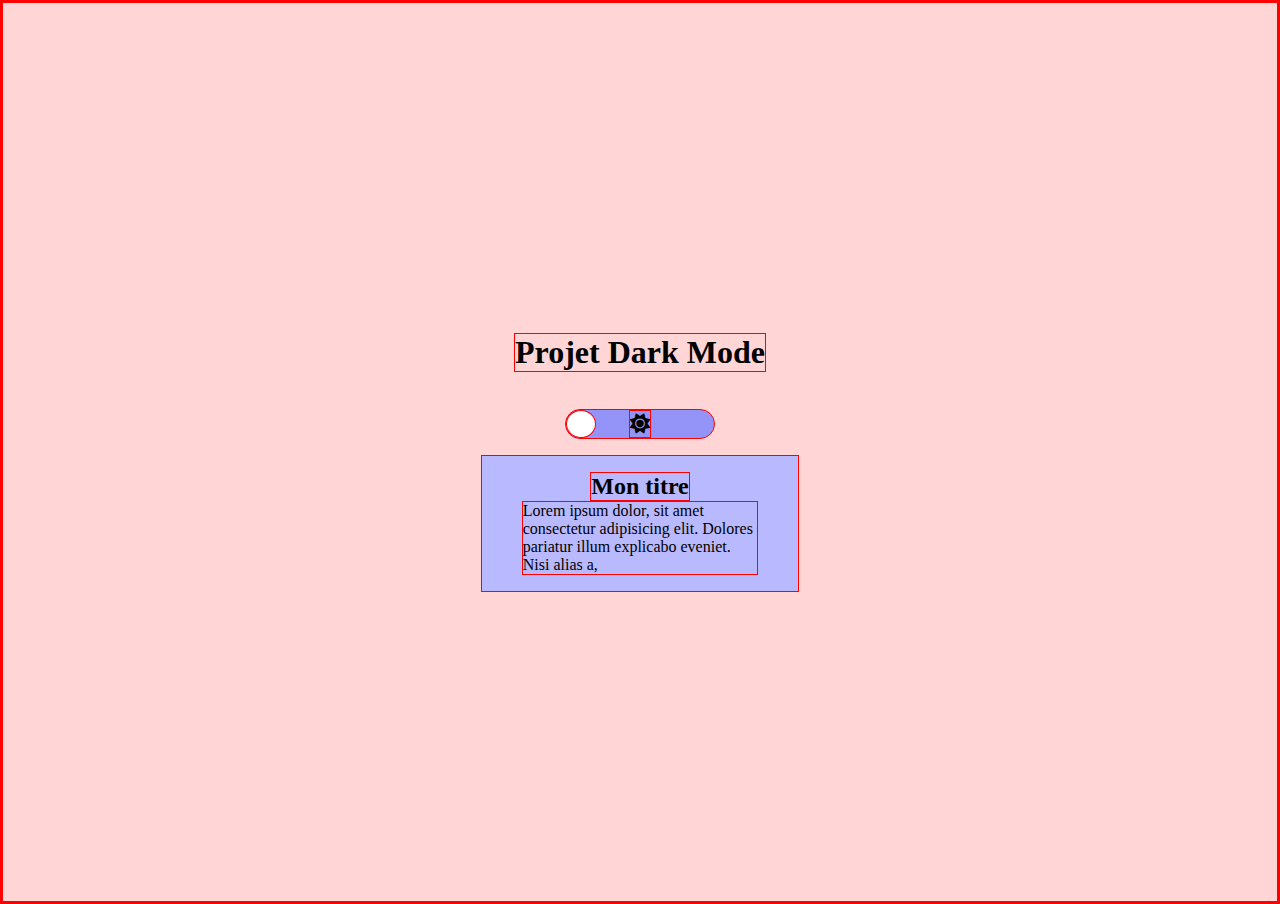
==== train_DOM/dark_mode/index.html @ d363f5d1 "first push" ====
<!DOCTYPE html>
<html lang="en">
<head>
    <meta charset="UTF-8">
    <meta name="viewport" content="width=device-width, initial-scale=1.0">
    <title>Document</title>
    <link rel="stylesheet" href="style.css">
    <link rel="stylesheet" href="https://cdnjs.cloudflare.com/ajax/libs/font-awesome/6.7.2/css/all.min.css" integrity="sha512-Evv84Mr4kqVGRNSgIGL/F/aIDqQb7xQ2vcrdIwxfjThSH8CSR7PBEakCr51Ck+w+/U6swU2Im1vVX0SVk9ABhg==" crossorigin="anonymous" referrerpolicy="no-referrer" />
</head>
<body>
    <main class="main">
        <h1>Projet Dark Mode</h1>
        <!-- <i class="fa-duotone fa-solid fa-toggle-off" style="font-size: 50px;"></i> -->
         <div class="boutton_click">
            <i class="fa-solid fa-sun"></i>
            <div class="boutton"></div>
         </div>
        <div class="carte">
            <h2>Mon titre</h2>
            <p>Lorem ipsum dolor, sit amet consectetur adipisicing elit. Dolores pariatur illum explicabo eveniet. Nisi alias a,</p>
        </div>
    </main>
</body>
<script src="script.js"></script>
</html>
---- train_DOM/dark_mode/style.css ----
*{
    box-sizing: border-box;
    border: solid 1px red;
}
body{
    margin: 0;
}
.main{
    height: 100vh;
    width: 100%;
    display: flex;
    flex-direction: column;
    justify-content: center;
    align-items: center;
    background-color: rgb(255, 213, 213);
    gap: 1rem;

}
.carte{
    background-color: rgb(185, 185, 255);
    color: rgb(0, 0, 0);
    display: flex;
    flex-direction: column;
    justify-content: center;
    align-items: center;
    width: 25%;
    padding: 1rem 2.5rem 1rem 2.5rem;
}
.carte h2{
    margin: 0;
}
.carte p{
    margin: 0;
}
.boutton_click{
    display: flex;
    flex-direction: row;
    justify-content: center;
    align-content: center;
    min-width: 150px;
    min-height: 30px;
    background-color: rgb(148, 148, 248);
    border-radius: 3rem;
    position: relative;
}
.boutton_click i{
    display: flex;
    flex-direction: column;
    justify-content: center;
    align-items: center;
    font-size: 20px;
}
.boutton{
    position: absolute;
    left: 0%;
    background-color: white;
    border-radius: 50%;
    width: 30px;
    height:100%;
    /* aspect-ratio: 1 1; */
    transition: translate 1s;
}
.boutton_left{
    translate: 120px;
}
.fa-sun{
    
}
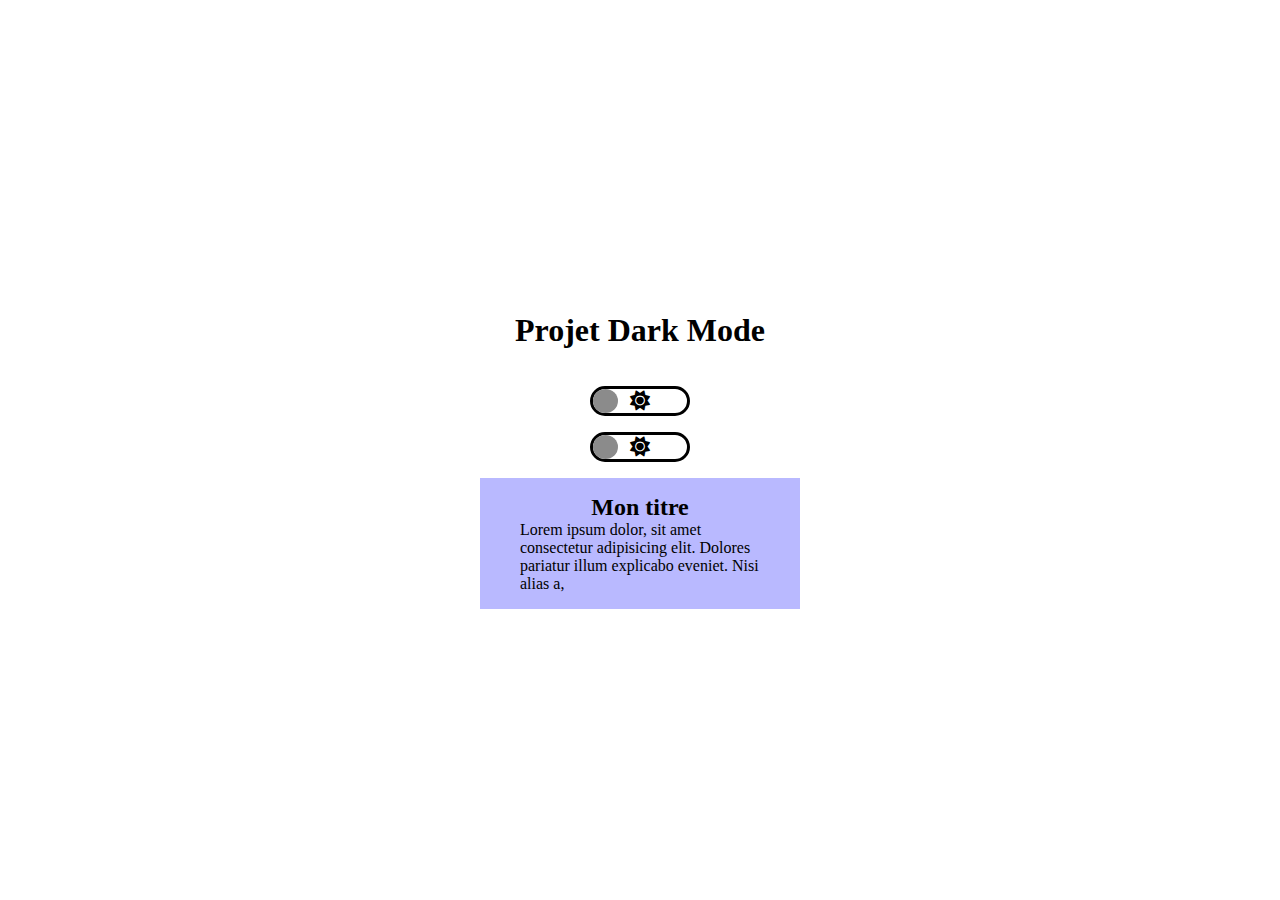
==== commit 13649e50: "cark mode fini avec les deux boutons synchronisés" ====
--- a/train_DOM/dark_mode/index.html
+++ b/train_DOM/dark_mode/index.html
@@ -15,6 +15,10 @@
             <i class="fa-solid fa-sun"></i>
             <div class="boutton"></div>
          </div>
+         <div class="boutton_click">
+            <i class="fa-solid fa-sun"></i>
+            <div class="boutton"></div>
+         </div>
         <div class="carte">
             <h2>Mon titre</h2>
             <p>Lorem ipsum dolor, sit amet consectetur adipisicing elit. Dolores pariatur illum explicabo eveniet. Nisi alias a,</p>
--- a/train_DOM/dark_mode/style.css
+++ b/train_DOM/dark_mode/style.css
@@ -1,9 +1,15 @@
 *{
     box-sizing: border-box;
-    border: solid 1px red;
+    /* border: solid 1px red;/ */
 }
 body{
     margin: 0;
+}
+body .dark_mode{
+color: white;
+}
+main.dark_mode{
+    background-color: rgb(43, 43, 43);
 }
 .main{
     height: 100vh;
@@ -12,7 +18,7 @@
     flex-direction: column;
     justify-content: center;
     align-items: center;
-    background-color: rgb(255, 213, 213);
+    background-color: rgb(255, 255, 255);
     gap: 1rem;
 
 }
@@ -26,6 +32,9 @@
     width: 25%;
     padding: 1rem 2.5rem 1rem 2.5rem;
 }
+.carte.dark_mode{
+    background-color: rgb(130, 130, 130);
+}
 .carte h2{
     margin: 0;
 }
@@ -37,11 +46,20 @@
     flex-direction: row;
     justify-content: center;
     align-content: center;
-    min-width: 150px;
-    min-height: 30px;
-    background-color: rgb(148, 148, 248);
+    width: 100px;
+    height: 30px;
+    background-color: rgb(255, 255, 255);
     border-radius: 3rem;
     position: relative;
+    border: 3px solid black;
+}
+.boutton_click.dark_mode{
+    background-color: rgb(0, 0, 0);
+    border: 3px solid rgb(255, 255, 255);
+}
+.boutton_click.dark_mode i{
+    /* transition: color 1s; */
+    color: rgb(255, 255, 255);
 }
 .boutton_click i{
     display: flex;
@@ -49,20 +67,21 @@
     justify-content: center;
     align-items: center;
     font-size: 20px;
+    color: rgb(0, 0, 0);
+    /* transition: color 1s; */
 }
 .boutton{
     position: absolute;
     left: 0%;
-    background-color: white;
+    background-color: rgb(139, 139, 139);
     border-radius: 50%;
-    width: 30px;
+    width: 25px;
     height:100%;
-    /* aspect-ratio: 1 1; */
     transition: translate 1s;
 }
+.boutton.darkmode{
+    background-color: black;
+}
 .boutton_left{
-    translate: 120px;
-}
-.fa-sun{
-    
+    translate: 70px;
 }